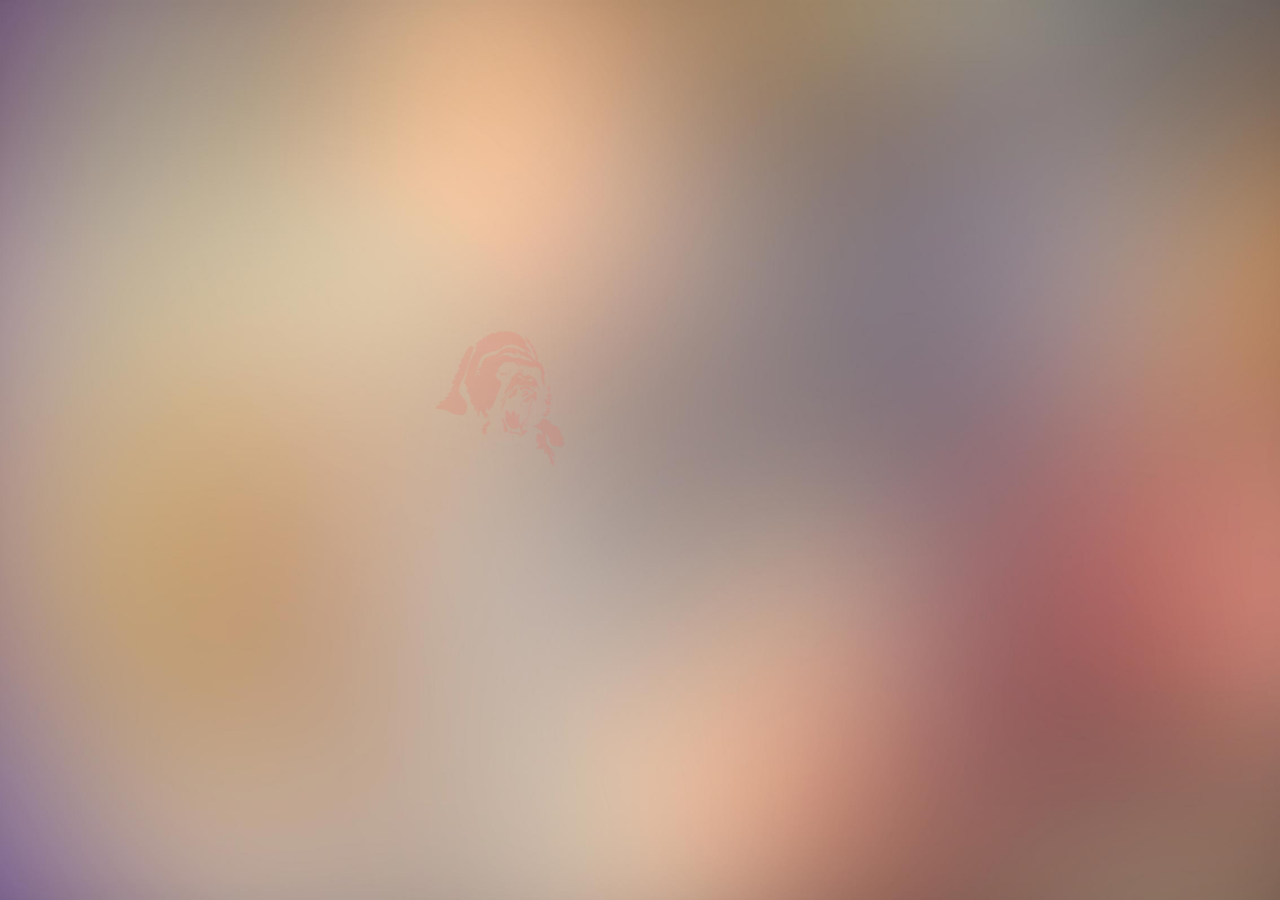
==== index.html @ 6e45bd42 "up" ====
<!DOCTYPE HTML PUBLIC "-//W3C//DTD HTML 4.01 Transitional//EN" "http://www.w3.org/TR/html4/loose.dtd">
<html dir="ltr" lang="ja-JP">
<head>
<meta http-equiv="Content-type" content="text/html; charset=utf-8">
<meta http-equiv="X-UA-Compatible" content="IE=edge">
<meta name="viewport" content="width=device-width, initial-scale=1.0, user-scalable=no">
<meta http-equiv="Content-Script-Type" content="text/javascript">
<meta http-equiv="Content-Style-Type" content="text/css">
<meta name="HandheldFriendly" content="True">
<meta name="apple-mobile-web-app-capable" content="yes">
<meta name="apple-mobile-web-app-status-bar-style" content="black-translucent">
<link rel="apple-touch-icon" href="img/apple-touch-icon.png">
<link rel="icon" type="image/png" href="img/apple-touch-icon.png" sizes="180x180">
<link rel="shortcut icon" href="img/favicon.ico">
<title>新年吼</title>
<meta name="keywords" content="">
<meta name="description" content="">
<link rel="stylesheet" type="text/css" href="css/jquery.flipcountdown.css" media="screen,print">
<link rel="stylesheet" type="text/css" href="css/animate.min.css" media="screen,print">
<link rel="stylesheet" type="text/css" href="css/csshake.min.css" media="screen,print">
<link rel="stylesheet" type="text/css" href="css/standard.css" media="screen,print">
<script type="text/javascript" src="js/prefixfree.min.js"></script>
<script type="text/javascript" src="js/jquery.min.js"></script>
<script type="text/javascript" src="js/jquery.flipcountdown.js"></script>
<script type="text/javascript" src="js/common.js"></script>
</head>
<body>
<div style="margin:0 auto;width:0px;height:0px;overflow:hidden;"><img src="img/apple-touch-icon.png"></div>

<div id="wrapper">
	
	<div class="cd">
		<p>新年倒计时<br>精彩拜年，准点启动</p>
		<div id="timer"></div>
	</div>
	
	<div id="xnh">
	<ul class="happy">
		<li class="w1 animated"><img src="img/txt01_2.png" width="80%" alt="新"><img src="img/txt01.png" width="80%" alt="新"></li>
		<li class="w2 animated"><img src="img/txt02_2.png" width="80%" alt="年"><img src="img/txt02.png" width="80%" alt="年"></li>
		<li class="w3 animated"><img src="img/txt03_2.png" width="80%" alt="吼"><img src="img/txt03.png" width="80%" alt="吼"></li>
		<li class="w4 animated"><img src="img/hou.png" width="90%" alt=""></li>
		<li class="w5"><a href="pray/"><span>抽取新年签</span></a></li>
	</ul>
	
	
	<p class="logo animated"><a href="http://betterun.cn/"><img src="img/logo.png" width="80%" alt="倍帝来"></a></p>
	
	</div>
</div>

	<div class="audio-box" style="display: none">
		<audio id="myaudio" src="img/hou.mp3" controls>
		你的浏览器不支持HTML5
		</audio>
		<input type="button" onclick="document.getElementById('myaudio').play().volume(0.1)" value="播放" id="play-btn" />
		<input type="button" onclick="document.getElementById('myaudio').pause()" value="停止" id="stop-btn" />
	</div>

<script type="text/javascript" src="js/ga.js"></script>
</body>

</html>
---- css/csshake.min.css ----
/* * * * * * * * * * * * * * * * * * * * *\  
  CSShake :: Package
  v1.5.0
  CSS classes to move your DOM
  (c) 2015 @elrumordelaluz
  http://elrumordelaluz.github.io/csshake/
  Licensed under MIT
\* * * * * * * * * * * * * * * * * * * * */
.shake, .shake-little, .shake-slow, .shake-hard, .shake-horizontal, .shake-vertical, .shake-rotate, .shake-opacity, .shake-crazy, .shake-chunk {
  display: inline-block;
  transform-origin: center center; }

.shake-freeze,
.shake-constant.shake-constant--hover:hover,
.shake-trigger:hover .shake-constant.shake-constant--hover {
  animation-play-state: paused; }

.shake-freeze:hover,
.shake-trigger:hover .shake-freeze, .shake:hover, .shake-trigger:hover .shake, .shake-little:hover, .shake-trigger:hover .shake-little, .shake-slow:hover, .shake-trigger:hover .shake-slow, .shake-hard:hover, .shake-trigger:hover .shake-hard, .shake-horizontal:hover, .shake-trigger:hover .shake-horizontal, .shake-vertical:hover, .shake-trigger:hover .shake-vertical, .shake-rotate:hover, .shake-trigger:hover .shake-rotate, .shake-opacity:hover, .shake-trigger:hover .shake-opacity, .shake-crazy:hover, .shake-trigger:hover .shake-crazy, .shake-chunk:hover, .shake-trigger:hover .shake-chunk {
  animation-play-state: running; }

@keyframes shake {
  2% {
    transform: translate(-0.5px, 0.5px) rotate(0.5deg); }
  4% {
    transform: translate(-0.5px, -0.5px) rotate(0.5deg); }
  6% {
    transform: translate(2.5px, 2.5px) rotate(-0.5deg); }
  8% {
    transform: translate(2.5px, 2.5px) rotate(-0.5deg); }
  10% {
    transform: translate(2.5px, -1.5px) rotate(1.5deg); }
  12% {
    transform: translate(-1.5px, 2.5px) rotate(-0.5deg); }
  14% {
    transform: translate(0.5px, 2.5px) rotate(1.5deg); }
  16% {
    transform: translate(-1.5px, -1.5px) rotate(0.5deg); }
  18% {
    transform: translate(0.5px, -1.5px) rotate(0.5deg); }
  20% {
    transform: translate(2.5px, -1.5px) rotate(0.5deg); }
  22% {
    transform: translate(0.5px, 0.5px) rotate(-0.5deg); }
  24% {
    transform: translate(1.5px, 1.5px) rotate(-0.5deg); }
  26% {
    transform: translate(1.5px, -0.5px) rotate(0.5deg); }
  28% {
    transform: translate(2.5px, -0.5px) rotate(0.5deg); }
  30% {
    transform: translate(1.5px, 2.5px) rotate(-0.5deg); }
  32% {
    transform: translate(1.5px, 1.5px) rotate(1.5deg); }
  34% {
    transform: translate(-1.5px, 0.5px) rotate(-0.5deg); }
  36% {
    transform: translate(2.5px, 2.5px) rotate(-0.5deg); }
  38% {
    transform: translate(-1.5px, -1.5px) rotate(-0.5deg); }
  40% {
    transform: translate(1.5px, -0.5px) rotate(1.5deg); }
  42% {
    transform: translate(0.5px, -1.5px) rotate(1.5deg); }
  44% {
    transform: translate(-1.5px, -1.5px) rotate(1.5deg); }
  46% {
    transform: translate(2.5px, 2.5px) rotate(1.5deg); }
  48% {
    transform: translate(0.5px, 0.5px) rotate(0.5deg); }
  50% {
    transform: translate(1.5px, -1.5px) rotate(-0.5deg); }
  52% {
    transform: translate(-1.5px, 2.5px) rotate(-0.5deg); }
  54% {
    transform: translate(-1.5px, -0.5px) rotate(-0.5deg); }
  56% {
    transform: translate(1.5px, 0.5px) rotate(0.5deg); }
  58% {
    transform: translate(0.5px, -0.5px) rotate(0.5deg); }
  60% {
    transform: translate(0.5px, 1.5px) rotate(0.5deg); }
  62% {
    transform: translate(2.5px, -0.5px) rotate(0.5deg); }
  64% {
    transform: translate(1.5px, -0.5px) rotate(0.5deg); }
  66% {
    transform: translate(0.5px, -1.5px) rotate(-0.5deg); }
  68% {
    transform: translate(-0.5px, 0.5px) rotate(1.5deg); }
  70% {
    transform: translate(0.5px, 1.5px) rotate(0.5deg); }
  72% {
    transform: translate(2.5px, -0.5px) rotate(-0.5deg); }
  74% {
    transform: translate(0.5px, 1.5px) rotate(-0.5deg); }
  76% {
    transform: translate(-0.5px, 1.5px) rotate(0.5deg); }
  78% {
    transform: translate(0.5px, 0.5px) rotate(-0.5deg); }
  80% {
    transform: translate(2.5px, -1.5px) rotate(0.5deg); }
  82% {
    transform: translate(0.5px, 1.5px) rotate(0.5deg); }
  84% {
    transform: translate(-1.5px, -1.5px) rotate(-0.5deg); }
  86% {
    transform: translate(0.5px, 2.5px) rotate(1.5deg); }
  88% {
    transform: translate(0.5px, 2.5px) rotate(-0.5deg); }
  90% {
    transform: translate(2.5px, 1.5px) rotate(1.5deg); }
  92% {
    transform: translate(-1.5px, -1.5px) rotate(0.5deg); }
  94% {
    transform: translate(-0.5px, -1.5px) rotate(-0.5deg); }
  96% {
    transform: translate(-0.5px, -1.5px) rotate(0.5deg); }
  98% {
    transform: translate(-0.5px, 1.5px) rotate(0.5deg); }
  0%, 100% {
    transform: translate(0, 0) rotate(0); } }
.shake:hover, .shake-trigger:hover .shake, .shake.shake-freeze, .shake.shake-constant {
  animation-duration: 100ms;
  animation-iteration-count: infinite;
  animation-name: shake;
  animation-timing-function: ease-in-out; }

@keyframes shake-little {
  2% {
    transform: translate(1px, 1px) rotate(0.5deg); }
  4% {
    transform: translate(1px, 0px) rotate(0.5deg); }
  6% {
    transform: translate(1px, 1px) rotate(0.5deg); }
  8% {
    transform: translate(1px, 1px) rotate(0.5deg); }
  10% {
    transform: translate(1px, 1px) rotate(0.5deg); }
  12% {
    transform: translate(0px, 1px) rotate(0.5deg); }
  14% {
    transform: translate(0px, 1px) rotate(0.5deg); }
  16% {
    transform: translate(0px, 0px) rotate(0.5deg); }
  18% {
    transform: translate(1px, 0px) rotate(0.5deg); }
  20% {
    transform: translate(0px, 1px) rotate(0.5deg); }
  22% {
    transform: translate(0px, 0px) rotate(0.5deg); }
  24% {
    transform: translate(1px, 0px) rotate(0.5deg); }
  26% {
    transform: translate(1px, 0px) rotate(0.5deg); }
  28% {
    transform: translate(0px, 0px) rotate(0.5deg); }
  30% {
    transform: translate(0px, 1px) rotate(0.5deg); }
  32% {
    transform: translate(1px, 1px) rotate(0.5deg); }
  34% {
    transform: translate(0px, 0px) rotate(0.5deg); }
  36% {
    transform: translate(1px, 0px) rotate(0.5deg); }
  38% {
    transform: translate(1px, 0px) rotate(0.5deg); }
  40% {
    transform: translate(0px, 1px) rotate(0.5deg); }
  42% {
    transform: translate(1px, 1px) rotate(0.5deg); }
  44% {
    transform: translate(1px, 0px) rotate(0.5deg); }
  46% {
    transform: translate(1px, 1px) rotate(0.5deg); }
  48% {
    transform: translate(1px, 1px) rotate(0.5deg); }
  50% {
    transform: translate(0px, 1px) rotate(0.5deg); }
  52% {
    transform: translate(0px, 1px) rotate(0.5deg); }
  54% {
    transform: translate(0px, 0px) rotate(0.5deg); }
  56% {
    transform: translate(1px, 0px) rotate(0.5deg); }
  58% {
    transform: translate(0px, 1px) rotate(0.5deg); }
  60% {
    transform: translate(1px, 0px) rotate(0.5deg); }
  62% {
    transform: translate(0px, 1px) rotate(0.5deg); }
  64% {
    transform: translate(1px, 0px) rotate(0.5deg); }
  66% {
    transform: translate(1px, 1px) rotate(0.5deg); }
  68% {
    transform: translate(1px, 1px) rotate(0.5deg); }
  70% {
    transform: translate(0px, 0px) rotate(0.5deg); }
  72% {
    transform: translate(0px, 0px) rotate(0.5deg); }
  74% {
    transform: translate(1px, 0px) rotate(0.5deg); }
  76% {
    transform: translate(1px, 1px) rotate(0.5deg); }
  78% {
    transform: translate(0px, 0px) rotate(0.5deg); }
  80% {
    transform: translate(1px, 0px) rotate(0.5deg); }
  82% {
    transform: translate(0px, 0px) rotate(0.5deg); }
  84% {
    transform: translate(1px, 1px) rotate(0.5deg); }
  86% {
    transform: translate(1px, 0px) rotate(0.5deg); }
  88% {
    transform: translate(0px, 0px) rotate(0.5deg); }
  90% {
    transform: translate(1px, 0px) rotate(0.5deg); }
  92% {
    transform: translate(0px, 0px) rotate(0.5deg); }
  94% {
    transform: translate(0px, 1px) rotate(0.5deg); }
  96% {
    transform: translate(0px, 0px) rotate(0.5deg); }
  98% {
    transform: translate(0px, 1px) rotate(0.5deg); }
  0%, 100% {
    transform: translate(0, 0) rotate(0); } }
.shake-little:hover, .shake-trigger:hover .shake-little, .shake-little.shake-freeze, .shake-little.shake-constant {
  animation-duration: 100ms;
  animation-iteration-count: infinite;
  animation-name: shake-little;
  animation-timing-function: ease-in-out; }

@keyframes shake-slow {
  2% {
    transform: translate(7px, 5px) rotate(-1.5deg); }
  4% {
    transform: translate(-7px, 1px) rotate(-0.5deg); }
  6% {
    transform: translate(-7px, -5px) rotate(2.5deg); }
  8% {
    transform: translate(4px, -2px) rotate(1.5deg); }
  10% {
    transform: translate(4px, 0px) rotate(3.5deg); }
  12% {
    transform: translate(10px, -8px) rotate(-1.5deg); }
  14% {
    transform: translate(-5px, -6px) rotate(3.5deg); }
  16% {
    transform: translate(5px, -7px) rotate(-0.5deg); }
  18% {
    transform: translate(1px, 3px) rotate(-1.5deg); }
  20% {
    transform: translate(-4px, 3px) rotate(-2.5deg); }
  22% {
    transform: translate(-4px, -3px) rotate(0.5deg); }
  24% {
    transform: translate(2px, 3px) rotate(3.5deg); }
  26% {
    transform: translate(-7px, -4px) rotate(-0.5deg); }
  28% {
    transform: translate(-7px, 7px) rotate(3.5deg); }
  30% {
    transform: translate(2px, 9px) rotate(0.5deg); }
  32% {
    transform: translate(10px, -8px) rotate(1.5deg); }
  34% {
    transform: translate(-2px, -8px) rotate(3.5deg); }
  36% {
    transform: translate(-6px, -2px) rotate(-0.5deg); }
  38% {
    transform: translate(2px, 6px) rotate(3.5deg); }
  40% {
    transform: translate(-2px, -9px) rotate(1.5deg); }
  42% {
    transform: translate(5px, -3px) rotate(-1.5deg); }
  44% {
    transform: translate(7px, 7px) rotate(-0.5deg); }
  46% {
    transform: translate(5px, -6px) rotate(2.5deg); }
  48% {
    transform: translate(7px, -2px) rotate(-0.5deg); }
  50% {
    transform: translate(2px, 2px) rotate(2.5deg); }
  52% {
    transform: translate(-1px, -2px) rotate(1.5deg); }
  54% {
    transform: translate(-4px, -6px) rotate(-1.5deg); }
  56% {
    transform: translate(7px, -3px) rotate(-1.5deg); }
  58% {
    transform: translate(-5px, 2px) rotate(-0.5deg); }
  60% {
    transform: translate(3px, 2px) rotate(-1.5deg); }
  62% {
    transform: translate(6px, 1px) rotate(-2.5deg); }
  64% {
    transform: translate(-4px, 9px) rotate(3.5deg); }
  66% {
    transform: translate(8px, -6px) rotate(-2.5deg); }
  68% {
    transform: translate(-2px, -4px) rotate(2.5deg); }
  70% {
    transform: translate(-5px, -3px) rotate(-0.5deg); }
  72% {
    transform: translate(-3px, 6px) rotate(-0.5deg); }
  74% {
    transform: translate(-9px, 9px) rotate(1.5deg); }
  76% {
    transform: translate(-5px, 9px) rotate(0.5deg); }
  78% {
    transform: translate(10px, -1px) rotate(1.5deg); }
  80% {
    transform: translate(-9px, 4px) rotate(1.5deg); }
  82% {
    transform: translate(-8px, 5px) rotate(-1.5deg); }
  84% {
    transform: translate(6px, -2px) rotate(0.5deg); }
  86% {
    transform: translate(0px, 5px) rotate(-2.5deg); }
  88% {
    transform: translate(7px, -8px) rotate(0.5deg); }
  90% {
    transform: translate(-7px, 9px) rotate(-0.5deg); }
  92% {
    transform: translate(5px, 0px) rotate(-2.5deg); }
  94% {
    transform: translate(-7px, 7px) rotate(3.5deg); }
  96% {
    transform: translate(-9px, -5px) rotate(-0.5deg); }
  98% {
    transform: translate(-8px, -6px) rotate(3.5deg); }
  0%, 100% {
    transform: translate(0, 0) rotate(0); } }
.shake-slow:hover, .shake-trigger:hover .shake-slow, .shake-slow.shake-freeze, .shake-slow.shake-constant {
  animation-duration: 10s;
  animation-iteration-count: infinite;
  animation-name: shake-slow;
  animation-timing-function: ease-in-out; }

@keyframes shake-hard {
  2% {
    transform: translate(-1px, -5px) rotate(-2.5deg); }
  4% {
    transform: translate(-5px, -8px) rotate(2.5deg); }
  6% {
    transform: translate(4px, 2px) rotate(-0.5deg); }
  8% {
    transform: translate(1px, 6px) rotate(-1.5deg); }
  10% {
    transform: translate(-3px, -6px) rotate(3.5deg); }
  12% {
    transform: translate(10px, 5px) rotate(-2.5deg); }
  14% {
    transform: translate(-5px, 8px) rotate(-0.5deg); }
  16% {
    transform: translate(7px, 6px) rotate(-2.5deg); }
  18% {
    transform: translate(4px, -7px) rotate(1.5deg); }
  20% {
    transform: translate(-2px, 2px) rotate(0.5deg); }
  22% {
    transform: translate(-1px, 9px) rotate(-0.5deg); }
  24% {
    transform: translate(1px, -2px) rotate(0.5deg); }
  26% {
    transform: translate(-7px, -9px) rotate(1.5deg); }
  28% {
    transform: translate(-5px, -2px) rotate(-2.5deg); }
  30% {
    transform: translate(-4px, 7px) rotate(3.5deg); }
  32% {
    transform: translate(8px, 2px) rotate(2.5deg); }
  34% {
    transform: translate(5px, -5px) rotate(0.5deg); }
  36% {
    transform: translate(-8px, -8px) rotate(2.5deg); }
  38% {
    transform: translate(-7px, -2px) rotate(2.5deg); }
  40% {
    transform: translate(8px, 0px) rotate(-1.5deg); }
  42% {
    transform: translate(0px, -2px) rotate(2.5deg); }
  44% {
    transform: translate(-1px, 1px) rotate(3.5deg); }
  46% {
    transform: translate(10px, -5px) rotate(2.5deg); }
  48% {
    transform: translate(-1px, 7px) rotate(0.5deg); }
  50% {
    transform: translate(-8px, -2px) rotate(1.5deg); }
  52% {
    transform: translate(-9px, 8px) rotate(2.5deg); }
  54% {
    transform: translate(2px, 9px) rotate(-2.5deg); }
  56% {
    transform: translate(-2px, 0px) rotate(2.5deg); }
  58% {
    transform: translate(1px, 1px) rotate(-2.5deg); }
  60% {
    transform: translate(10px, -9px) rotate(-0.5deg); }
  62% {
    transform: translate(5px, 4px) rotate(0.5deg); }
  64% {
    transform: translate(2px, -4px) rotate(0.5deg); }
  66% {
    transform: translate(-9px, -7px) rotate(2.5deg); }
  68% {
    transform: translate(-5px, -1px) rotate(0.5deg); }
  70% {
    transform: translate(9px, -1px) rotate(2.5deg); }
  72% {
    transform: translate(8px, 8px) rotate(-1.5deg); }
  74% {
    transform: translate(-1px, 4px) rotate(2.5deg); }
  76% {
    transform: translate(3px, -7px) rotate(1.5deg); }
  78% {
    transform: translate(-7px, 0px) rotate(-2.5deg); }
  80% {
    transform: translate(-5px, 5px) rotate(2.5deg); }
  82% {
    transform: translate(6px, 6px) rotate(-0.5deg); }
  84% {
    transform: translate(10px, 8px) rotate(-0.5deg); }
  86% {
    transform: translate(4px, 10px) rotate(-0.5deg); }
  88% {
    transform: translate(-5px, -9px) rotate(-1.5deg); }
  90% {
    transform: translate(-8px, 9px) rotate(1.5deg); }
  92% {
    transform: translate(6px, 6px) rotate(-1.5deg); }
  94% {
    transform: translate(-3px, -4px) rotate(-1.5deg); }
  96% {
    transform: translate(6px, -5px) rotate(0.5deg); }
  98% {
    transform: translate(10px, 4px) rotate(-0.5deg); }
  0%, 100% {
    transform: translate(0, 0) rotate(0); } }
.shake-hard:hover, .shake-trigger:hover .shake-hard, .shake-hard.shake-freeze, .shake-hard.shake-constant {
  animation-duration: 100ms;
  animation-iteration-count: infinite;
  animation-name: shake-hard;
  animation-timing-function: ease-in-out; }

@keyframes shake-horizontal {
  2% {
    transform: translate(1px, 0) rotate(0); }
  4% {
    transform: translate(4px, 0) rotate(0); }
  6% {
    transform: translate(7px, 0) rotate(0); }
  8% {
    transform: translate(-1px, 0) rotate(0); }
  10% {
    transform: translate(-1px, 0) rotate(0); }
  12% {
    transform: translate(1px, 0) rotate(0); }
  14% {
    transform: translate(-3px, 0) rotate(0); }
  16% {
    transform: translate(-8px, 0) rotate(0); }
  18% {
    transform: translate(-9px, 0) rotate(0); }
  20% {
    transform: translate(-3px, 0) rotate(0); }
  22% {
    transform: translate(-9px, 0) rotate(0); }
  24% {
    transform: translate(1px, 0) rotate(0); }
  26% {
    transform: translate(10px, 0) rotate(0); }
  28% {
    transform: translate(9px, 0) rotate(0); }
  30% {
    transform: translate(-2px, 0) rotate(0); }
  32% {
    transform: translate(9px, 0) rotate(0); }
  34% {
    transform: translate(2px, 0) rotate(0); }
  36% {
    transform: translate(-5px, 0) rotate(0); }
  38% {
    transform: translate(3px, 0) rotate(0); }
  40% {
    transform: translate(0px, 0) rotate(0); }
  42% {
    transform: translate(4px, 0) rotate(0); }
  44% {
    transform: translate(-7px, 0) rotate(0); }
  46% {
    transform: translate(-4px, 0) rotate(0); }
  48% {
    transform: translate(9px, 0) rotate(0); }
  50% {
    transform: translate(-6px, 0) rotate(0); }
  52% {
    transform: translate(-3px, 0) rotate(0); }
  54% {
    transform: translate(3px, 0) rotate(0); }
  56% {
    transform: translate(6px, 0) rotate(0); }
  58% {
    transform: translate(-5px, 0) rotate(0); }
  60% {
    transform: translate(-6px, 0) rotate(0); }
  62% {
    transform: translate(8px, 0) rotate(0); }
  64% {
    transform: translate(8px, 0) rotate(0); }
  66% {
    transform: translate(-7px, 0) rotate(0); }
  68% {
    transform: translate(8px, 0) rotate(0); }
  70% {
    transform: translate(6px, 0) rotate(0); }
  72% {
    transform: translate(5px, 0) rotate(0); }
  74% {
    transform: translate(6px, 0) rotate(0); }
  76% {
    transform: translate(7px, 0) rotate(0); }
  78% {
    transform: translate(-2px, 0) rotate(0); }
  80% {
    transform: translate(1px, 0) rotate(0); }
  82% {
    transform: translate(0px, 0) rotate(0); }
  84% {
    transform: translate(-6px, 0) rotate(0); }
  86% {
    transform: translate(0px, 0) rotate(0); }
  88% {
    transform: translate(1px, 0) rotate(0); }
  90% {
    transform: translate(-1px, 0) rotate(0); }
  92% {
    transform: translate(1px, 0) rotate(0); }
  94% {
    transform: translate(4px, 0) rotate(0); }
  96% {
    transform: translate(1px, 0) rotate(0); }
  98% {
    transform: translate(3px, 0) rotate(0); }
  0%, 100% {
    transform: translate(0, 0) rotate(0); } }
.shake-horizontal:hover, .shake-trigger:hover .shake-horizontal, .shake-horizontal.shake-freeze, .shake-horizontal.shake-constant {
  animation-duration: 100ms;
  animation-iteration-count: infinite;
  animation-name: shake-horizontal;
  animation-timing-function: ease-in-out; }

@keyframes shake-vertical {
  2% {
    transform: translate(0, -8px) rotate(0); }
  4% {
    transform: translate(0, -2px) rotate(0); }
  6% {
    transform: translate(0, 2px) rotate(0); }
  8% {
    transform: translate(0, -7px) rotate(0); }
  10% {
    transform: translate(0, 8px) rotate(0); }
  12% {
    transform: translate(0, 7px) rotate(0); }
  14% {
    transform: translate(0, -8px) rotate(0); }
  16% {
    transform: translate(0, 8px) rotate(0); }
  18% {
    transform: translate(0, 3px) rotate(0); }
  20% {
    transform: translate(0, -6px) rotate(0); }
  22% {
    transform: translate(0, -3px) rotate(0); }
  24% {
    transform: translate(0, 6px) rotate(0); }
  26% {
    transform: translate(0, 10px) rotate(0); }
  28% {
    transform: translate(0, -6px) rotate(0); }
  30% {
    transform: translate(0, 7px) rotate(0); }
  32% {
    transform: translate(0, 5px) rotate(0); }
  34% {
    transform: translate(0, 4px) rotate(0); }
  36% {
    transform: translate(0, -3px) rotate(0); }
  38% {
    transform: translate(0, 9px) rotate(0); }
  40% {
    transform: translate(0, -2px) rotate(0); }
  42% {
    transform: translate(0, -4px) rotate(0); }
  44% {
    transform: translate(0, -8px) rotate(0); }
  46% {
    transform: translate(0, 9px) rotate(0); }
  48% {
    transform: translate(0, -6px) rotate(0); }
  50% {
    transform: translate(0, -2px) rotate(0); }
  52% {
    transform: translate(0, -2px) rotate(0); }
  54% {
    transform: translate(0, -5px) rotate(0); }
  56% {
    transform: translate(0, 5px) rotate(0); }
  58% {
    transform: translate(0, -3px) rotate(0); }
  60% {
    transform: translate(0, -9px) rotate(0); }
  62% {
    transform: translate(0, -4px) rotate(0); }
  64% {
    transform: translate(0, 0px) rotate(0); }
  66% {
    transform: translate(0, -8px) rotate(0); }
  68% {
    transform: translate(0, -2px) rotate(0); }
  70% {
    transform: translate(0, -8px) rotate(0); }
  72% {
    transform: translate(0, -8px) rotate(0); }
  74% {
    transform: translate(0, -2px) rotate(0); }
  76% {
    transform: translate(0, 8px) rotate(0); }
  78% {
    transform: translate(0, -8px) rotate(0); }
  80% {
    transform: translate(0, -8px) rotate(0); }
  82% {
    transform: translate(0, 4px) rotate(0); }
  84% {
    transform: translate(0, 8px) rotate(0); }
  86% {
    transform: translate(0, 4px) rotate(0); }
  88% {
    transform: translate(0, 0px) rotate(0); }
  90% {
    transform: translate(0, -4px) rotate(0); }
  92% {
    transform: translate(0, -2px) rotate(0); }
  94% {
    transform: translate(0, -6px) rotate(0); }
  96% {
    transform: translate(0, 7px) rotate(0); }
  98% {
    transform: translate(0, -2px) rotate(0); }
  0%, 100% {
    transform: translate(0, 0) rotate(0); } }
.shake-vertical:hover, .shake-trigger:hover .shake-vertical, .shake-vertical.shake-freeze, .shake-vertical.shake-constant {
  animation-duration: 100ms;
  animation-iteration-count: infinite;
  animation-name: shake-vertical;
  animation-timing-function: ease-in-out; }

@keyframes shake-rotate {
  2% {
    transform: translate(0, 0) rotate(0.5deg); }
  4% {
    transform: translate(0, 0) rotate(-5.5deg); }
  6% {
    transform: translate(0, 0) rotate(0.5deg); }
  8% {
    transform: translate(0, 0) rotate(1.5deg); }
  10% {
    transform: translate(0, 0) rotate(-1.5deg); }
  12% {
    transform: translate(0, 0) rotate(-4.5deg); }
  14% {
    transform: translate(0, 0) rotate(3.5deg); }
  16% {
    transform: translate(0, 0) rotate(3.5deg); }
  18% {
    transform: translate(0, 0) rotate(4.5deg); }
  20% {
    transform: translate(0, 0) rotate(1.5deg); }
  22% {
    transform: translate(0, 0) rotate(3.5deg); }
  24% {
    transform: translate(0, 0) rotate(-1.5deg); }
  26% {
    transform: translate(0, 0) rotate(-3.5deg); }
  28% {
    transform: translate(0, 0) rotate(-2.5deg); }
  30% {
    transform: translate(0, 0) rotate(7.5deg); }
  32% {
    transform: translate(0, 0) rotate(2.5deg); }
  34% {
    transform: translate(0, 0) rotate(7.5deg); }
  36% {
    transform: translate(0, 0) rotate(-1.5deg); }
  38% {
    transform: translate(0, 0) rotate(4.5deg); }
  40% {
    transform: translate(0, 0) rotate(-3.5deg); }
  42% {
    transform: translate(0, 0) rotate(-5.5deg); }
  44% {
    transform: translate(0, 0) rotate(3.5deg); }
  46% {
    transform: translate(0, 0) rotate(-1.5deg); }
  48% {
    transform: translate(0, 0) rotate(7.5deg); }
  50% {
    transform: translate(0, 0) rotate(6.5deg); }
  52% {
    transform: translate(0, 0) rotate(1.5deg); }
  54% {
    transform: translate(0, 0) rotate(2.5deg); }
  56% {
    transform: translate(0, 0) rotate(-2.5deg); }
  58% {
    transform: translate(0, 0) rotate(1.5deg); }
  60% {
    transform: translate(0, 0) rotate(-0.5deg); }
  62% {
    transform: translate(0, 0) rotate(3.5deg); }
  64% {
    transform: translate(0, 0) rotate(-6.5deg); }
  66% {
    transform: translate(0, 0) rotate(6.5deg); }
  68% {
    transform: translate(0, 0) rotate(7.5deg); }
  70% {
    transform: translate(0, 0) rotate(0.5deg); }
  72% {
    transform: translate(0, 0) rotate(-0.5deg); }
  74% {
    transform: translate(0, 0) rotate(0.5deg); }
  76% {
    transform: translate(0, 0) rotate(-5.5deg); }
  78% {
    transform: translate(0, 0) rotate(1.5deg); }
  80% {
    transform: translate(0, 0) rotate(0.5deg); }
  82% {
    transform: translate(0, 0) rotate(-0.5deg); }
  84% {
    transform: translate(0, 0) rotate(3.5deg); }
  86% {
    transform: translate(0, 0) rotate(6.5deg); }
  88% {
    transform: translate(0, 0) rotate(-2.5deg); }
  90% {
    transform: translate(0, 0) rotate(6.5deg); }
  92% {
    transform: translate(0, 0) rotate(5.5deg); }
  94% {
    transform: translate(0, 0) rotate(-5.5deg); }
  96% {
    transform: translate(0, 0) rotate(-0.5deg); }
  98% {
    transform: translate(0, 0) rotate(-4.5deg); }
  0%, 100% {
    transform: translate(0, 0) rotate(0); } }
.shake-rotate:hover, .shake-trigger:hover .shake-rotate, .shake-rotate.shake-freeze, .shake-rotate.shake-constant {
  animation-duration: 100ms;
  animation-iteration-count: infinite;
  animation-name: shake-rotate;
  animation-timing-function: ease-in-out; }

@keyframes shake-opacity {
  10% {
    transform: translate(1px, -3px) rotate(-1.5deg);
    opacity: 0.62; }
  20% {
    transform: translate(-1px, -3px) rotate(-0.5deg);
    opacity: 0.32; }
  30% {
    transform: translate(4px, 4px) rotate(-1.5deg);
    opacity: 0.32; }
  40% {
    transform: translate(3px, 4px) rotate(1.5deg);
    opacity: 0.13; }
  50% {
    transform: translate(0px, 4px) rotate(2.5deg);
    opacity: 0.04; }
  60% {
    transform: translate(3px, -3px) rotate(2.5deg);
    opacity: 0.99; }
  70% {
    transform: translate(-4px, 5px) rotate(1.5deg);
    opacity: 0.76; }
  80% {
    transform: translate(5px, 1px) rotate(0.5deg);
    opacity: 0.31; }
  90% {
    transform: translate(-1px, 2px) rotate(2.5deg);
    opacity: 0.98; }
  0%, 100% {
    transform: translate(0, 0) rotate(0); } }
.shake-opacity, .shake-opacity:hover, .shake-trigger:hover .shake-opacity, .shake-opacity.shake-freeze, .shake-opacity.shake-constant {
  animation-duration: 2s;
  //animation-iteration-count: infinite;
  animation-name: shake-opacity;
  animation-timing-function: ease-in-out; }

@keyframes shake-crazy {
  10% {
    transform: translate(14px, 2px) rotate(3deg);
    opacity: 0.22; }
  20% {
    transform: translate(-13px, -5px) rotate(2deg);
    opacity: 0.07; }
  30% {
    transform: translate(10px, 7px) rotate(9deg);
    opacity: 0.64; }
  40% {
    transform: translate(20px, -1px) rotate(-9deg);
    opacity: 0.66; }
  50% {
    transform: translate(-11px, 18px) rotate(1deg);
    opacity: 0.57; }
  60% {
    transform: translate(-16px, 15px) rotate(7deg);
    opacity: 0.81; }
  70% {
    transform: translate(-6px, 5px) rotate(8deg);
    opacity: 0.88; }
  80% {
    transform: translate(12px, 3px) rotate(1deg);
    opacity: 0.76; }
  90% {
    transform: translate(18px, 7px) rotate(-9deg);
    opacity: 0.92; }
  0%, 100% {
    transform: translate(0, 0) rotate(0); } }
.shake-crazy:hover, .shake-trigger:hover .shake-crazy, .shake-crazy.shake-freeze, .shake-crazy.shake-constant {
  animation-duration: 100ms;
  animation-iteration-count: infinite;
  animation-name: shake-crazy;
  animation-timing-function: ease-in-out; }

@keyframes shake-chunk {
  2% {
    transform: translate(11px, 12px) rotate(-8deg); }
  4% {
    transform: translate(9px, 8px) rotate(10deg); }
  6% {
    transform: translate(13px, 13px) rotate(11deg); }
  8% {
    transform: translate(14px, -1px) rotate(-14deg); }
  10% {
    transform: translate(6px, 9px) rotate(-10deg); }
  12% {
    transform: translate(-7px, -5px) rotate(7deg); }
  14% {
    transform: translate(5px, 7px) rotate(2deg); }
  16% {
    transform: translate(7px, 2px) rotate(-12deg); }
  18% {
    transform: translate(14px, 6px) rotate(-5deg); }
  20% {
    transform: translate(-5px, -8px) rotate(7deg); }
  22% {
    transform: translate(14px, -13px) rotate(-3deg); }
  24% {
    transform: translate(15px, -3px) rotate(-3deg); }
  26% {
    transform: translate(8px, -11px) rotate(5deg); }
  28% {
    transform: translate(1px, -11px) rotate(-3deg); }
  30% {
    transform: translate(15px, 11px) rotate(0deg); }
  32% {
    transform: translate(4px, 10px) rotate(1deg); }
  34% {
    transform: translate(-11px, 11px) rotate(-6deg); }
  36% {
    transform: translate(2px, -12px) rotate(4deg); }
  38% {
    transform: translate(-2px, -6px) rotate(5deg); }
  0%, 40%, 100% {
    transform: translate(0, 0) rotate(0); } }
.shake-chunk:hover, .shake-trigger:hover .shake-chunk, .shake-chunk.shake-freeze, .shake-chunk.shake-constant {
  animation-duration: 4s;
  animation-iteration-count: infinite;
  animation-name: shake-chunk;
  animation-timing-function: ease-in-out; }

/*# sourceMappingURL=csshake.css.map */
---- css/standard.css ----
/* styles written in this file is for Standard */


.clearfix:after{
	content:		".";
	display:		block;
	visibility:		hidden;
	height:			0.1px;
	font-size:		0.1em;
	line-height:		0;
	clear:			both;
}

.clearfix{
	zoom:			100%;
}


*{
	margin:			0;
	padding:		0;
}

html{
	font-size:		62.5%;
}

img{
	vertical-align:		bottom;
}

body{
	font-family:		'微软雅黑','Microsoft YaHei',sans-serif,Helvetica,Arial;
	font-size:		16px;
	font-size:		1.6rem;
	line-height:		1.6;
	//background:		rgba(238,238,238,1);
	color:			#333;
	//text-shadow:		1px 1px 1px #fff;
	text-size-adjust: none;
}

#wrapper{
	background:		url(../img/bg.jpg) no-repeat center center;
	background-size:	cover;
}



.cd{
	position:		fixed;
	top:			50%;
	left:			50%;
	width:			222px;
	margin:			-48px 0 0 -111px;
	text-align:		center;
	color:			#fff;
	text-shadow:		1px 1px 1px #000;
}

#timer{
	margin-top:		10px;
}


#xnh{
	display:		none;
}


ul.happy{
	box-sizing:		border-box;
	position:		relative;
	padding:		80px 0 0 35px;
	height:			100%;
}

ul.happy li{
	position:		relative;
	list-style:		none;
	width:			143px;
	margin:			0 auto;
	text-align:		center;
	opacity:		0;
}

ul.happy li.w1{
	height:			118px;
}

ul.happy li.w2{
	height:			114px;
}

ul.happy li.w3{
	height:			118px;
	z-index:		999;
}

ul.happy li.w4{
	opacity:		1;
}

ul.happy li img{
	position:		absolute;
	top:			0;
	left:			0;
}

ul.happy li img:first-child{
	opacity:		0;
}

ul.happy li.w4 img{
	margin:			-100px 0 0 -150px;
	opacity:		1;
}

ul.happy li.grow img:first-child{
	animation:		breathe 4s infinite ease;
}


ul.happy li.w5 a{
	box-sizing:		border-box;
	display:		block;
	background:		#cc0000;
	border:			3px solid #cc0000;
	color:			#fff;
	text-decoration:	none;
}

ul.happy li.w5 a span{
	box-sizing:		border-box;
	display:		block;
	padding:		3px;
	border:			1px solid #fff;
}

.logo{
	position:		fixed;
	right:			20px;
	bottom:			20px;
	text-align:		right;
	opacity:		0;
}




@keyframes breathe{
0%,100%{opacity:0;}
50%{opacity:1;}
}



@keyframes rubberBand{
0%{transform:scaleX(1);transform:scaleX(1);opacity:0;}
30%{transform:scale3d(1.25,.75,1);transform:scale3d(1.25,.75,1)}
40%{transform:scale3d(.75,1.25,1);transform:scale3d(.75,1.25,1)}
50%{transform:scale3d(1.15,.85,1);transform:scale3d(1.15,.85,1)}
65%{transform:scale3d(.95,1.05,1);transform:scale3d(.95,1.05,1)}
75%{transform:scale3d(1.05,.95,1);transform:scale3d(1.05,.95,1)}to{transform:scaleX(1);transform:scaleX(1);opacity:1;}
}



@keyframes shake-opacity {
  4% {
    transform: translate(1px, -3px) rotate(-1.5deg);
     }
  8% {
    transform: translate(-1px, -3px) rotate(-0.5deg);
     }
  12% {
    transform: translate(4px, 4px) rotate(-1.5deg);
     }
  16% {
    transform: translate(3px, 4px) rotate(1.5deg);
     }
  20% {
    transform: translate(0px, 4px) rotate(2.5deg);
     }
  24% {
    transform: translate(3px, -3px) rotate(2.5deg);
     }
  28% {
    transform: translate(-4px, 5px) rotate(1.5deg);
     }
  32% {
    transform: translate(5px, 1px) rotate(0.5deg);
     }
  36% {
    transform: translate(-1px, 2px) rotate(2.5deg);
     }
  0%,40%, 100% {
    transform: translate(0, 0) rotate(0); } }


@keyframes rollIn{
0%{opacity:0;transform:translate3d(-100%,0,0) rotate(-120deg);transform:translate3d(-100%,0,0) rotate(-120deg)}
20%{opacity:0;}
to{opacity:1;transform:none;transform:none}
}


@keyframes tada{
0%{transform:scaleX(1);transform:scaleX(1)}
10%,20%{transform:scale3d(.7,.7,.7) rotate(-5deg);transform:scale3d(.7,.7,.7) rotate(-5deg)}
30%,50%,70%,90%{transform:scale3d(3,3,3) rotate(5deg);transform:scale3d(3,3,3) rotate(5deg)}
40%,60%,80%{transform:scale3d(3,3,3) rotate(-5deg);transform:scale3d(3,3,3) rotate(-5deg)}
to{transform:scaleX(1);transform:scaleX(1)}
}


@keyframes bounceInDown{
0%,60%,75%,90%,to{animation-timing-function:cubic-bezier(.215,.61,.355,1);animation-timing-function:cubic-bezier(.215,.61,.355,1)}
0%{opacity:0;transform:translate3d(0,-3000px,0);transform:translate3d(0,-3000px,0)}
60%{opacity:1;transform:translate3d(0,25px,0);transform:translate3d(0,25px,0)}
75%{transform:translate3d(0,-10px,0);transform:translate3d(0,-10px,0)}
90%{transform:translate3d(0,5px,0);transform:translate3d(0,5px,0)}
to{opacity:1;transform:none;transform:none}
}


.swing{
	animation: swing 3s infinite;
}

@keyframes swing{
5%{transform:rotate(15deg);transform:rotate(15deg)}
10%{transform:rotate(-10deg);transform:rotate(-10deg)}
15%{transform:rotate(5deg);transform:rotate(5deg)}
20%{transform:rotate(-5deg);transform:rotate(-5deg)}
25%,to{transform:rotate(0deg);transform:rotate(0deg)}
}
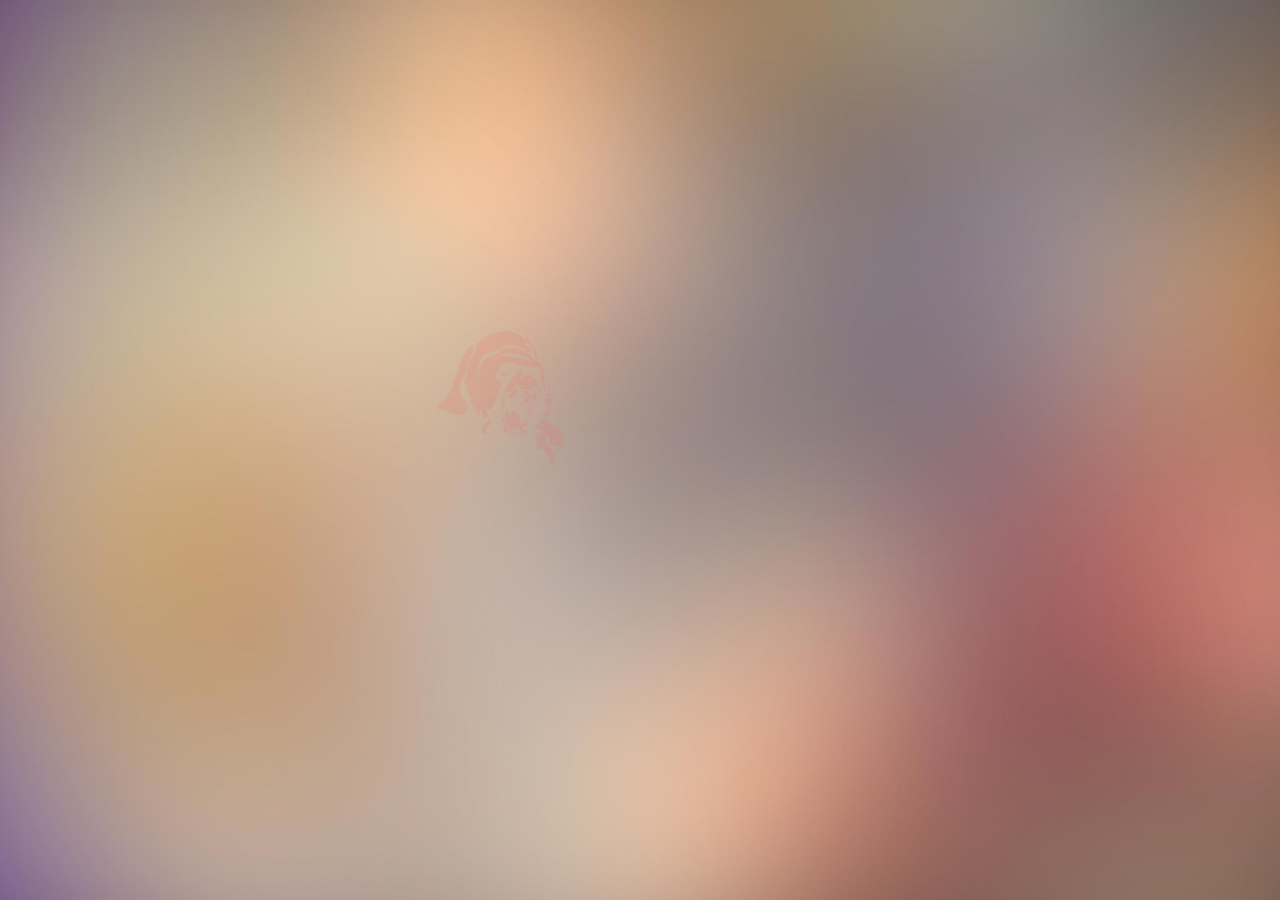
==== commit c85d6c69: "wechat thumb" ====
--- a/index.html
+++ b/index.html
@@ -25,13 +25,13 @@
 <script type="text/javascript" src="js/common.js"></script>
 </head>
 <body>
-<div style="margin:0 auto;width:0px;height:0px;overflow:hidden;"><img src="img/apple-touch-icon.png"></div>
+<div style="margin:0 auto;width:0px;height:0px;overflow:hidden;"><img src="img/wx_thumb.png" width="400"></div>
 
 <div id="wrapper">
 	
 	<div class="cd">
 		<p>新年倒计时<br>精彩拜年，准点启动</p>
-		<div id="timer"></div>
+		<div id="🐵"></div>
 	</div>
 	
 	<div id="xnh">
--- a/css/standard.css
+++ b/css/standard.css
@@ -58,7 +58,7 @@
 	text-shadow:		1px 1px 1px #000;
 }
 
-#timer{
+#🐵{
 	margin-top:		10px;
 }
 
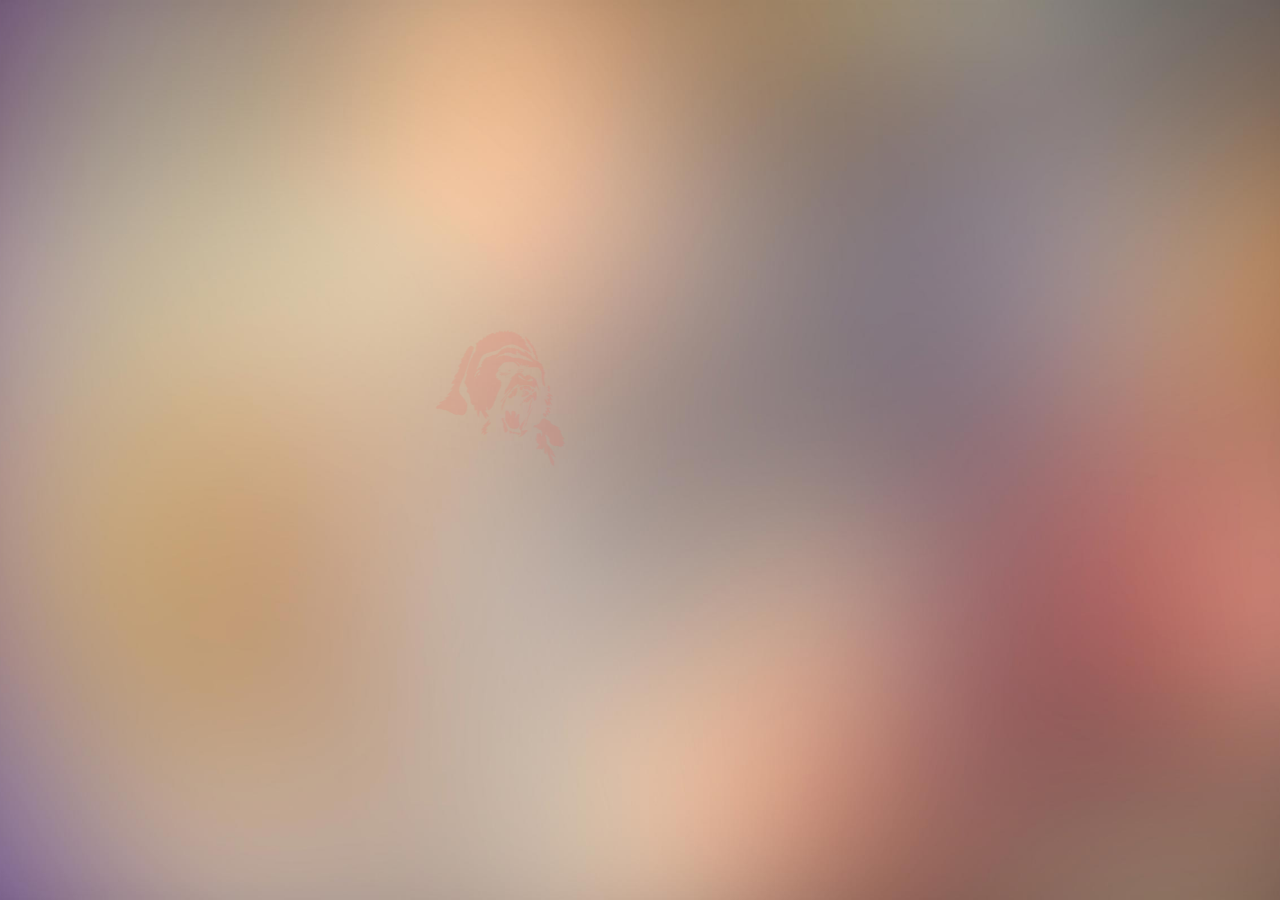
==== commit ddd7a6df: "pc optimize" ====
--- a/index.html
+++ b/index.html
@@ -40,9 +40,17 @@
 		<li class="w2 animated"><img src="img/txt02_2.png" width="80%" alt="年"><img src="img/txt02.png" width="80%" alt="年"></li>
 		<li class="w3 animated"><img src="img/txt03_2.png" width="80%" alt="吼"><img src="img/txt03.png" width="80%" alt="吼"></li>
 		<li class="w4 animated"><img src="img/hou.png" width="90%" alt=""></li>
-		<li class="w5"><a href="pray/"><span>抽取新年签</span></a></li>
+		<li class="w5"><a class="do"><span>抽取新年签</span></a></li>
 	</ul>
 	
+	<div class="cover result">
+		<div class="item">
+			<div class="sprite a1"></div>
+		</div>
+	</div>
+	<div class="cover decode">
+		<div class="inner"></div>
+	</div>
 	
 	<p class="logo animated"><a href="http://betterun.cn/"><img src="img/logo.png" width="80%" alt="倍帝来"></a></p>
 	
@@ -57,6 +65,8 @@
 		<input type="button" onclick="document.getElementById('myaudio').pause()" value="停止" id="stop-btn" />
 	</div>
 
+<script src="pray/zepto.min.js"></script>
+<script src="pray/index.js"></script>
 <script type="text/javascript" src="js/ga.js"></script>
 </body>
 
--- a/css/standard.css
+++ b/css/standard.css
@@ -94,7 +94,7 @@
 
 ul.happy li.w3{
 	height:			118px;
-	z-index:		999;
+	z-index:		9;
 }
 
 ul.happy li.w4{
@@ -128,6 +128,7 @@
 	border:			3px solid #cc0000;
 	color:			#fff;
 	text-decoration:	none;
+	cursor:			pointer;
 }
 
 ul.happy li.w5 a span{
@@ -234,4 +235,64 @@
 15%{transform:rotate(5deg);transform:rotate(5deg)}
 20%{transform:rotate(-5deg);transform:rotate(-5deg)}
 25%,to{transform:rotate(0deg);transform:rotate(0deg)}
+}
+
+
+
+
+
+
+/* 抽签部分的css */
+
+@keyframes play {
+	100%{
+		background-position: -737px -2px;
+	}
+}
+@-webkit-keyframes play {
+	100%{
+		background-position: -737px -2px;
+	}
+}
+.sprite {
+	width:145px;
+	height:300px;
+	display:inline-block;
+	overflow:hidden;
+	background-repeat: no-repeat;
+	background-image:url(../pray/234.png);
+	background-position: -2px -2px;
+	animation: play 0.8s steps(5) infinite;
+	-webkit-animation: play 0.8s steps(5) infinite;
+}
+.preload {
+	background-position: 9999px 9999px;
+	width: 1px;
+	height: 1px;
+	display: none;
+}
+.cover {
+	background: url(../pray/share.png) top right no-repeat;
+	background-size: 50%;
+	background-color: rgba(0, 0, 0, 0.7);
+	position: fixed;
+	width: 100%;
+	height: 100%;
+	top: 0;
+	left: 0;
+	z-index: 99;
+	display: none;
+}
+
+.decode .inner {
+	width: 100%;
+	height: 100%;
+	background: url(../pray/decode.png) center no-repeat;
+	background-size: 80%;
+}
+
+.item {
+	width: 100%;
+	text-align: center;
+	padding-top: 20%;
 }